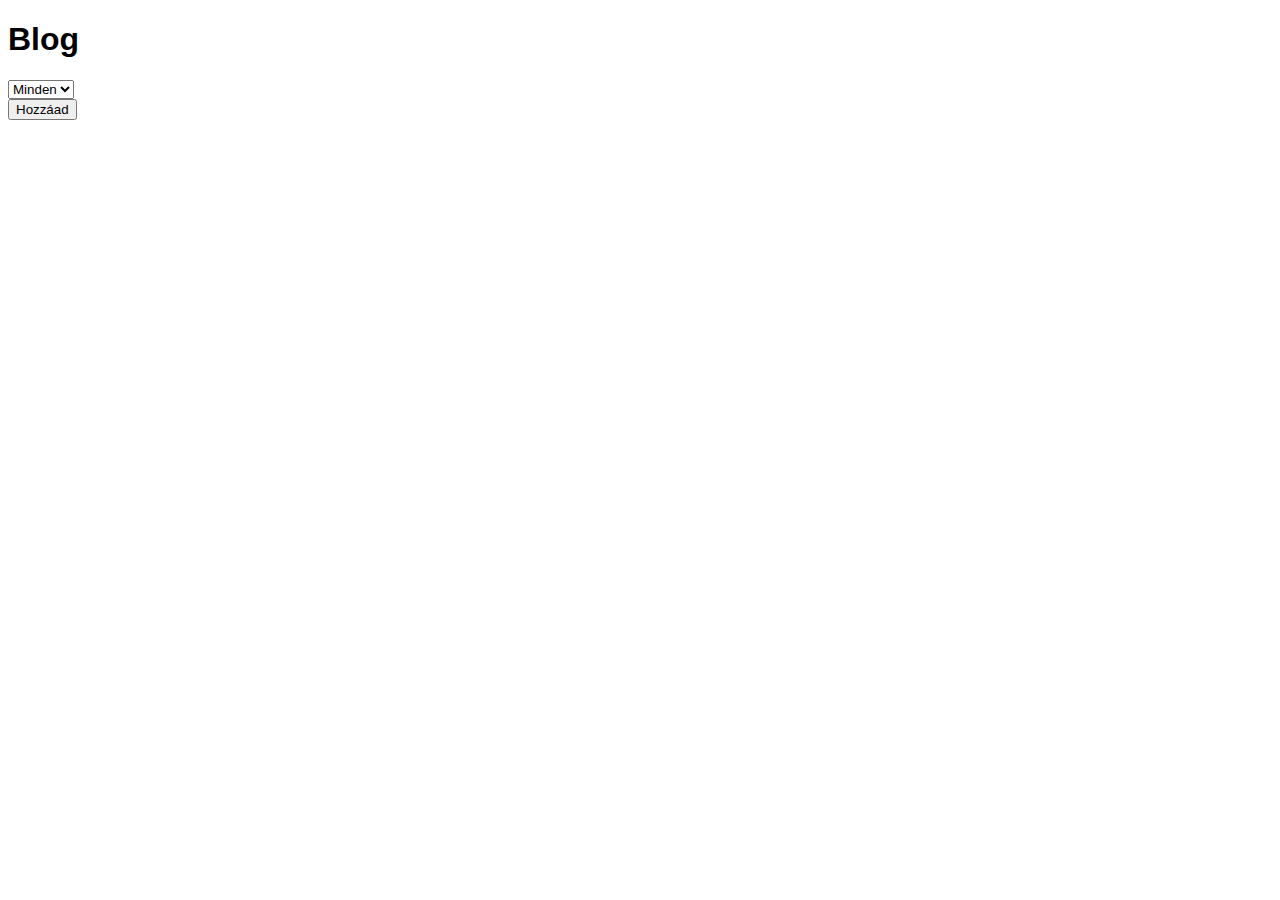
==== frontend/index.html @ d1a5dea6 "Branch 3" ====
<!DOCTYPE html>
<html>
<head>
    <meta charset="utf-8">
    <title>Random blog</title>
    <link rel="stylesheet" href="style.css">
    <script src="script.js"></script>
</head>
<body onload="start();">
    <h1>Blog</h1>
    <div class="nav">
        <select name="category" id="category" onchange="list(this.value)">
            <option value=''>Minden</option>
        </select>
        <br>
        <a href="addTopic.html"><button>Hozzáad</button></a>
    </div>
    <div id="message"></div>
</body>
</html>
---- frontend/style.css ----
body {
    font-family: Arial, sans-serif;
}
#message {
    width: 700px;
    margin-left: auto;
    margin-right: auto;
}
.hozzaszolasok{
    width: 500px;
    margin-left: auto;
    margin-right: auto; 
    border: 1px solid black;
    background-color: rgb(189, 224, 255);
    padding: 5px;
}
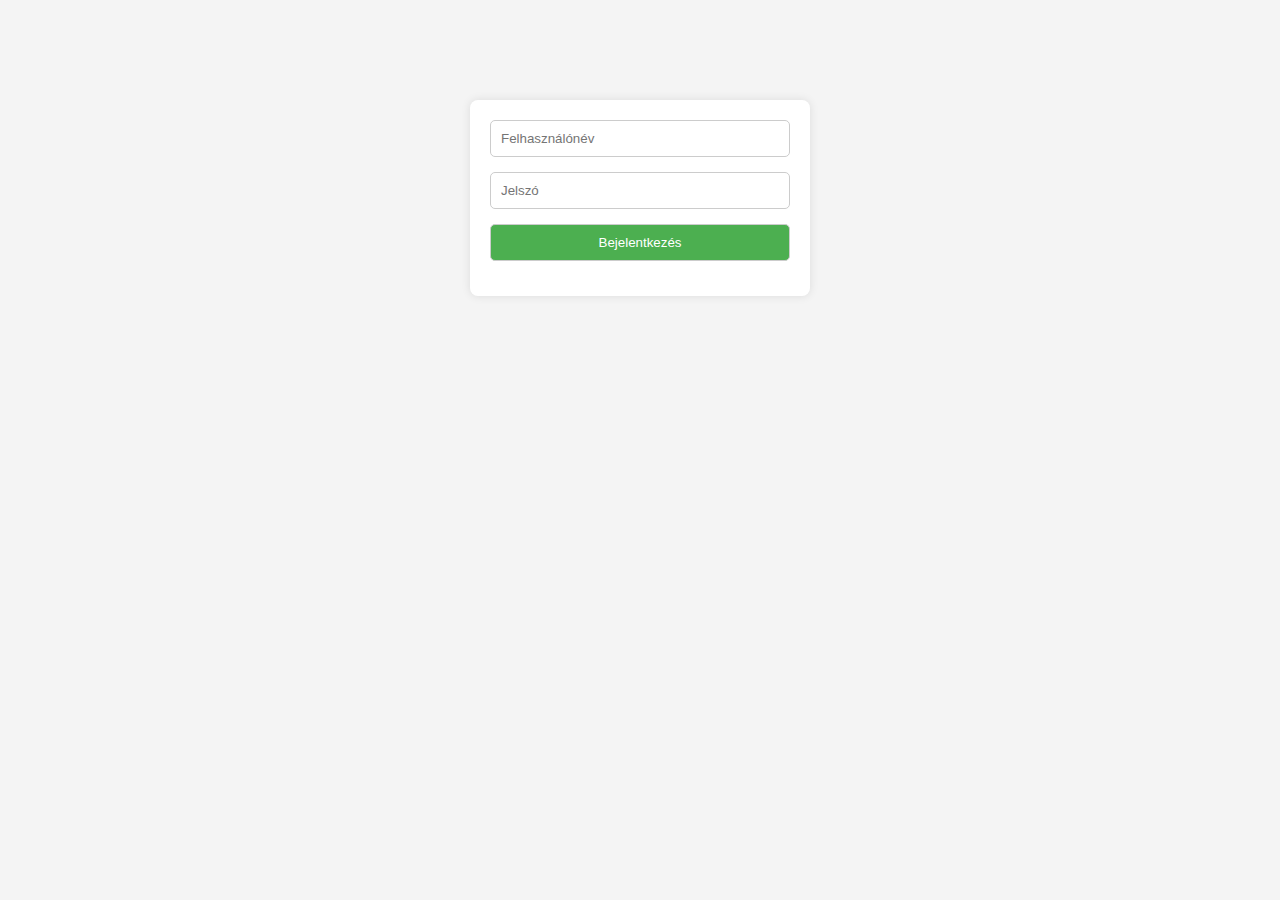
==== commit 0c6083e7: "Fixes" ====
--- a/frontend/index.html
+++ b/frontend/index.html
@@ -13,7 +13,8 @@
             <option value=''>Minden</option>
         </select>
         <br>
-        <a href="addTopic.html"><button>Hozzáad</button></a>
+        <a  id ="addButton" href="addTopic.html" style="visibility: hidden;"><button>Hozzáad</button></a>
+        <a href="login.html" ><button>Kilép</button></a>
     </div>
     <div id="message"></div>
 </body>
